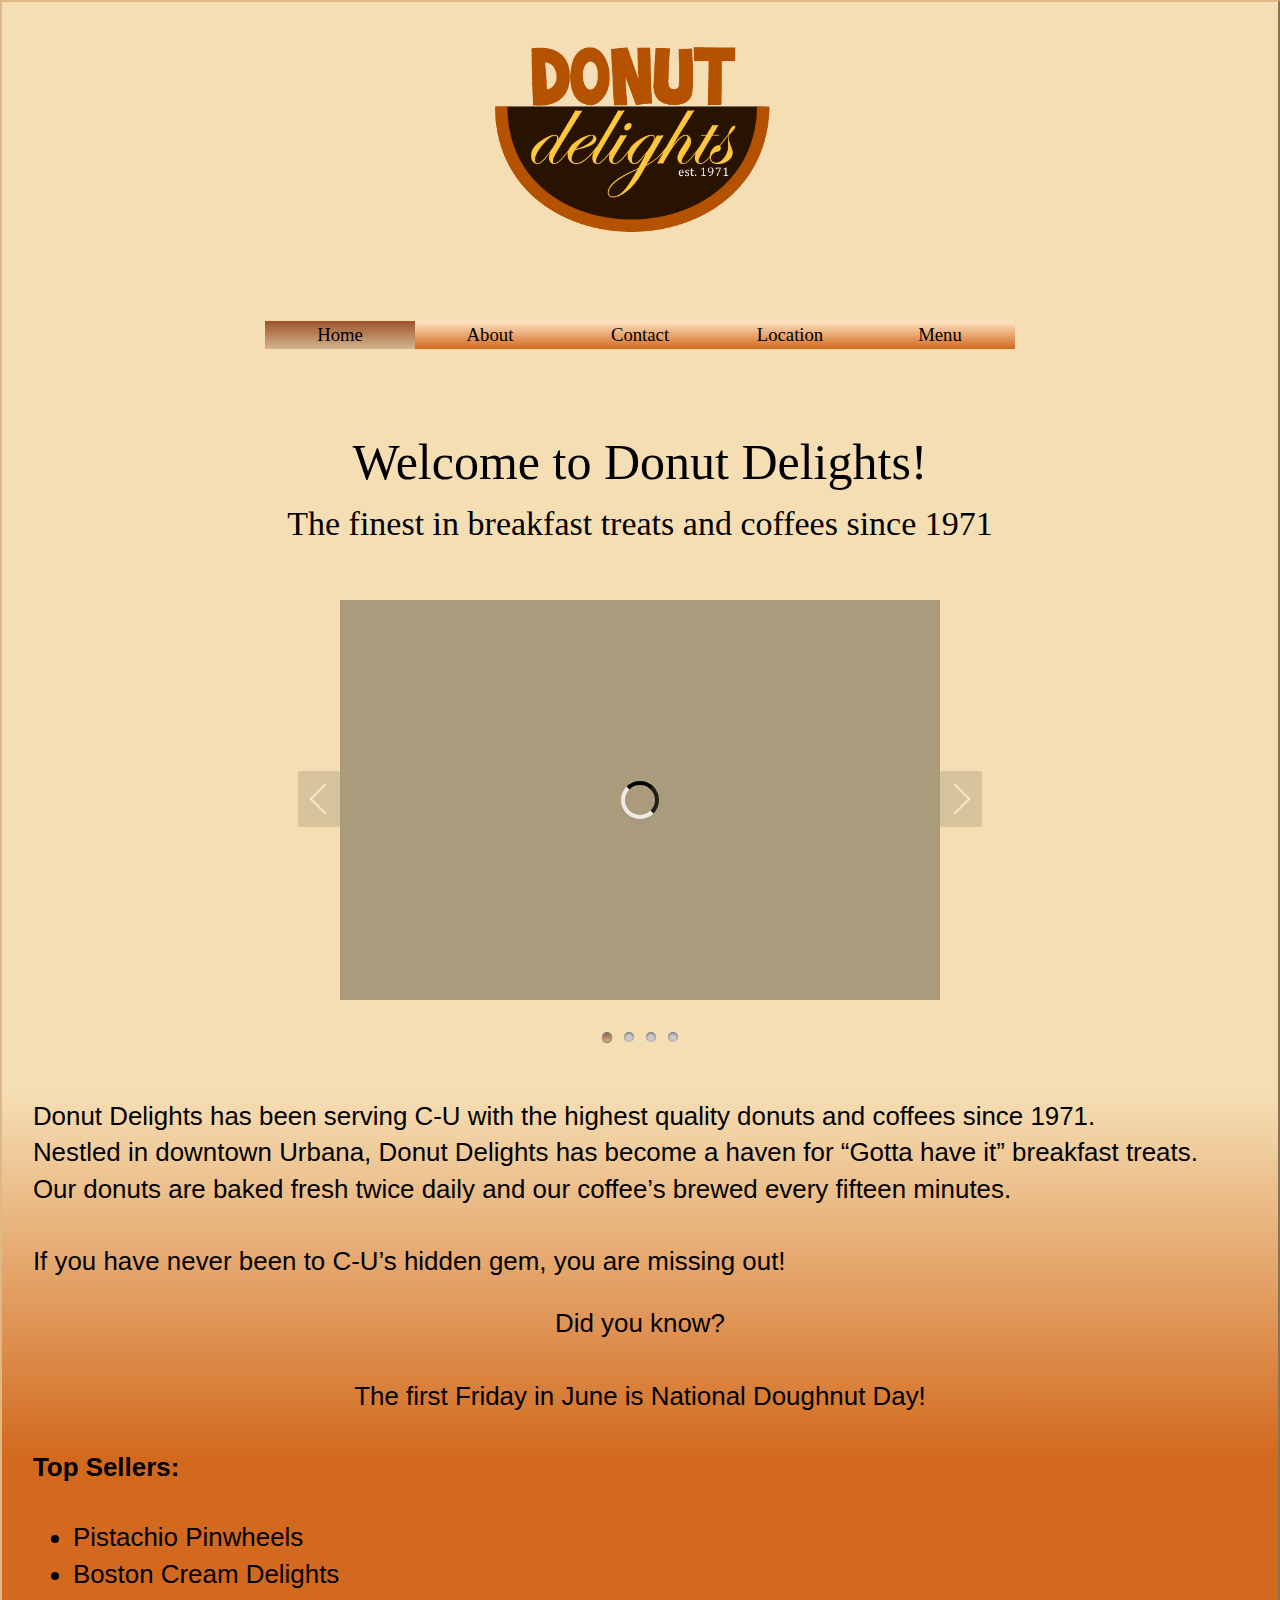
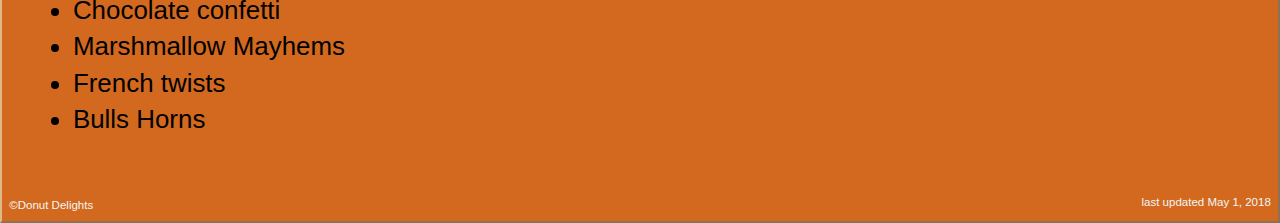
==== index.html @ 2948fbff "update1" ====
<!doctype html>
<html class="no-js" lang="en">
    <head>
        <meta charset="utf-8">
        <meta http-equiv="x-ua-compatible" content="ie=edge">
        <title>Donut Delights</title>
        <meta name="description" content="">
        <meta name="viewport" content="width=device-width, initial-scale=1">

        <script src="js/ninja-slider.js" type="text/javascript"></script>
        <link rel="manifest" href="site.webmanifest">
        <link rel="apple-touch-icon" href="icon.png">
        <!-- Place favicon.ico in the root directory -->
        <link rel="shortcut icon" href="img/favicon.ico">
        <link rel="stylesheet" href="css/normalize.css">
        <link rel="stylesheet" href="css/main.css">
    </head>
    <body>
    <header>
        <!-- buttons to navigate to each section easily -->
        <img src="img/donutDelightsLogo.png" id = "logo" alt="Logo"/>
        <nav>
        <ul id = "nav">
            <li><a href="#" class="navItem active">Home</a></li>
            <li><a href="About.html" class="navItem">About</a></li>
            <li><a href="Contact.html" class="navItem">Contact</a></li>
            <li><a href="Location.html" class="navItem">Location</a></li>
            <li><a href="Menu.html" class="navItem">Menu</a></li>
        </ul>
        </nav>
    </header>
        <!--[if lte IE 9]>
            <p class="browserupgrade">You are using an <strong>outdated</strong> browser. Please <a href="https://browsehappy.com/">upgrade your browser</a> to improve your experience and security.</p>
        <![endif]-->
        <header id = "header">
        <h1>Welcome to Donut Delights!</h1>
        <h2>The finest in breakfast treats and coffees since 1971</h2>
         </header>
        <!-- Add your site or application content here -->
        <article id="MainArticle">
                <section id="Info">
                    <div id="ninja-slider">
                        <div class="slider-inner">
                            <ul>
                                <li>
                                    <a class="ns-img" href="img/IMG_1117.JPG"></a>
                                </li>
                                <li><a class="ns-img" href="img/coffee_and_chokolate.JPG"></a>
                                </li>
                                <li>
                                    <a href="/"><img class="ns-img" src="img/donut-+-hot-coffee-2-copy1.JPG" alt = "coffeedonut"/></a>
                                </li>
                                <li>
                                    <a class="ns-img" href="img/Coffee-1.JPG"></a>
                                </li>
                            </ul>
                            <div class="fs-icon" title="Expand/Close"></div>
                        </div>
                    </div>
                    <p>Donut Delights has been serving C-U with the highest quality donuts and coffees since 1971.<br> 
                        Nestled in downtown Urbana, Donut Delights has become a haven for “Gotta have it” breakfast treats.<br>
                    Our donuts are baked fresh twice daily and our coffee’s brewed every fifteen minutes.<br>
                    <br>If you have never been to C-U’s hidden gem, you are missing out!<br> 
                </p>
                </section>

                <section id="Fact">
                    <p>Did you know?<br><br>
                    The first Friday in June is National Doughnut Day!
                    </p>
                </section>

                <section id="topsellers">
                    <h4>Top Sellers:</h4>
                    <ul id="top">
                        <li>Pistachio Pinwheels</li>
                        <li>Boston Cream Delights</li>
                        <li>Chocolate confetti</li>
                        <li>Marshmallow Mayhems</li>
                        <li>French twists</li>
                        <li>Bulls Horns</li>
                    </ul>
                </section>

                <script type="text/javascript">
                    //The following script is for the group 2 navigation buttons.
                    function switchAutoAdvance() {
                        imageSlider.switchAuto();
                        switchPlayPauseClass();
                    }
                    function switchPlayPauseClass() {
                        var auto = document.getElementById('auto');
                        var isAutoPlay = imageSlider.getAuto();
                        auto.className = isAutoPlay ? "group2-Pause" : "group2-Play";
                        auto.title = isAutoPlay ? "Pause" : "Play";
                    }
                    switchPlayPauseClass();
                </script>

        <script src="js/vendor/modernizr-3.5.0.min.js"></script>
        <script src="https://code.jquery.com/jquery-3.2.1.min.js" integrity="sha256-hwg4gsxgFZhOsEEamdOYGBf13FyQuiTwlAQgxVSNgt4=" crossorigin="anonymous"></script>
        <script>window.jQuery || document.write('<script src="js/vendor/jquery-3.2.1.min.js"><\/script>')</script>
        <script src="js/plugins.js"></script>
        <script src="js/main.js"></script>

        <!-- Google Analytics: change UA-XXXXX-Y to be your site's ID. -->
        <script>
            window.ga=function(){ga.q.push(arguments)};ga.q=[];ga.l=+new Date;
            ga('create','UA-XXXXX-Y','auto');ga('send','pageview')
        </script>
        <script src="https://www.google-analytics.com/analytics.js" async defer></script>
            </article>
            
            <!-- footer -->
            <footer>
                <small style = "color:whitesmoke">&copy;Donut Delights <time style = "color:whitesmoke" datetime="2018-03-31">last updated May 1, 2018</time></small>
            </footer>
    </body>
</html>
---- css/main.css ----
/*! HTML5 Boilerplate v6.0.1 | MIT License | https://html5boilerplate.com/ */

/*
 * What follows is the result of much research on cross-browser styling.
 * Credit left inline and big thanks to Nicolas Gallagher, Jonathan Neal,
 * Kroc Camen, and the H5BP dev community and team.
 */

/* ==========================================================================
   Base styles: opinionated defaults
   ========================================================================== */
   
html 
{
    color: #222;
    font-size: 1em;
    line-height: 1.4;
    background-image: linear-gradient(to top, chocolate 20%, wheat 40%);
}

header #logo
{
    display: block;
    margin-left: auto;
    margin-right: auto;
    width: 50%;
}

#header h1
{
    font-family: "Brush Script MT", cursive;
	font-size: 50px;
	font-style: normal;
	font-variant: normal;
	font-weight: 500;
    line-height: 27px;
    text-align: center;
    margin-top: 2em;
}

#header h2
{
    font-family: "Brush Script MT", cursive;
	font-size: 34px;
	font-style: normal;
	font-variant: normal;
	font-weight: 500;
    line-height: 27px;
    text-align: center;
}

body 
{ 
    color: black;
    margin-left: 0;
    padding: 0;
    font-size: 90%;
    border: 2px outset burlywood;
    font-family: 'Gill Sans', 'Gill Sans MT', Calibri, 'Trebuchet MS', sans-serif;
    box-shadow: 3px 3px 2px 2px green;
}

p
{
    margin-top: 2%;
}

figure figcaption 
{
    text-align: center;
    color: yellow;
}

#MainArticle 
{
    margin: 1em;
    font-size: 1.8em;
    padding: 5px;
}

#italics
{
    font-style: italic;
}

#location
{
    text-align: center;
    font-style: italic;
    font-weight: bolder;
}

#location2
{
    text-align: center;
    font-style: italic;
    font-weight: bolder;
}


#bakery
{
    height: 600px;
    width: 600px;
}

/* Style inputs with type="text", select elements and textareas */
input[type=text], select, textarea {
    width: 100%; /* Full width */
    padding: 12px; /* Some padding */  
    box-sizing: border-box; /* Make sure that padding and width stays in place */
    margin-top: 15px; /* Add a top margin */
    margin-bottom: 45px; /* Bottom margin */
    resize: vertical /* Allow the user to vertically resize the textarea (not horizontally) */
}

/* Style the submit button with a specific background color etc */
input[type=submit] {
    background-image: linear-gradient(tan, bisque);
    color: black;
    padding: 12px 20px;
    border: none;
    border-radius: 4px;
    cursor: pointer;
    float: right;
}

/* When moving the mouse over the submit button, add a darker green color */
input[type=submit]:hover {
    background-image: linear-gradient(chocolate, bisque);
}

/* Add a background color and some padding around the form */
.container {
    padding: 10px;
}

#ninja-slider {
    width:100%;
    padding: 30px 0;

    margin:0 auto;
    overflow:hidden;
    box-sizing:border-box;
}

#ninja-slider.fullscreen {
    background:#000;
}


#ninja-slider .fs-icon {
    top:6px;
    right:6px;
    width:60px;
    height:26px;
    background: rgba(0,0,0,0.2);
    z-index:2;
    color:white;
    text-align:center;
    font:bold 11px/26px arial;
    border:1px solid rgba(255,255,255,0.3);
    border-radius:2px;
    opacity:0;
    -webkit-transition:opacity 0.8s;
    transition:opacity 0.8s;
}

#ninja-slider .slider-inner:hover .fs-icon,
#ninja-slider.fullscreen .fs-icon {
    opacity: 1;
}
#ninja-slider.fullscreen div.fs-icon {
    right:30px;
}

#ninja-slider .fs-icon::before {      
    content:"EXPAND";
    display:block;
}

#ninja-slider.fullscreen .fs-icon::before {
    content:"CLOSE";
}


#ninja-slider .slider-inner {
    max-width:600px;
    margin:0 auto;/*center-aligned */
    font-size:0px;
    position:relative;
}

#ninja-slider.fullscreen .slider-inner {
    width:95%;
    max-width:800px;
}

#ninja-slider ul {
    position:relative;
    list-style:none;
    padding:0;
}

#ninja-slider li {
    
    width:100%;
    height:100%;
    top:0;
    left:0;
    position: absolute;
    font-size:12px;
    list-style:none;
    margin:0;
    padding:0;
    opacity:0;
    overflow:hidden;
    box-sizing:border-box;
}

#ninja-slider li.ns-show {
    opacity:1;
}



/* --------- slider image ------- */  
#ninja-slider .ns-img {
    background-color:rgba(0,0,0,0.3);
    background-size:contain;/*Note: If transitionType is zoom, it will be overridden to cover.*/

    cursor:default;
    display:block;
    position: absolute;
    width:100%;
    height:100%;
    background-repeat:no-repeat;
    background-position:center center;
}


/*---------- Captions -------------------*/
#ninja-slider .caption {
    padding:20px 40px;
    margin:auto;
    left:0;right:0;
    top:auto;bottom:0px;
    width:auto;
    text-align:right;
    font-family:sans-serif;
    font-size:11px;
    color:rgba(255,255,255,0.2);
    background:none;
    /*background:rgba(0,0,0,0.12);*/
    position:absolute;
    box-sizing:border-box;
}
#ninja-slider li .cap1 {
    color:rgba(255,255,255,0.5);
    font:bold 32px arial;
    text-align:center;

    opacity:0;
    bottom:40%;
    -webkit-transition:bottom 1.3s, opacity 1s;
    transition:bottom 1.3s, opacity 1s;
}

/*The cap1 of the current slide */
#ninja-slider li[class*='-'] .cap1 {
    opacity:1;
    bottom:20%;
}
#ninja-slider li .cap2 {
    color:rgba(255, 162, 0, 0.5);
    font-size:23px;
    bottom:15%;
    -webkit-transition-delay: 1s;
    transition-delay: 1s;
}

/*The cap2 of the current slide */
#ninja-slider li[class*='-s'] .cap2 {
    bottom:10%;
}


/* ---------Arrow buttons ------- */   
/* The arrow button id should be: slider id + ("-prev", "-next", and "-pause-play") */ 
#ninja-slider-pause-play { display:none;}  

#ninja-slider-prev, #ninja-slider-next
{
    position: absolute;
    display:block;
    width:42px;
    height:56px;
    line-height:56px;
    top: 50%;
    margin-top:-51px;/*pager's height should also be counted*/
    background-color:rgba(0,0,0,0.4);
    backface-visibility:hidden;
    color:white;
    overflow:hidden;
    white-space:nowrap;
    -webkit-user-select: none;
    user-select:none;
    border-radius:2px;
    z-index:10;
    opacity:0.3; 
    font-family:sans-serif;   
    font-size:13px;
    cursor:pointer;
    -webkit-transition:all 0.7s;
    transition:all 0.7s;
}

.slider-inner:hover #ninja-slider-prev, .slider-inner:hover #ninja-slider-next {
    opacity:1;
}


#ninja-slider-prev {
    left: -42px; /*set it with a positive value if .slider-inner does not have max-width setting.*/
}
#ninja-slider-next {
    right: -42px;
}

/* arrows */
#ninja-slider-prev::before, #ninja-slider-next::before {
    position: absolute;
    top: 17px;
    content: "";
    display: inline-block;
    width: 20px;
    height: 20px;
    border-left: 2px solid white;
    border-top: 2px solid white;
    backface-visibility:hidden;
}

#ninja-slider-prev::before {
    -ms-transform:rotate(-45deg);/*IE 9*/
    -webkit-transform:rotate(-45deg);
    transform: rotate(-45deg);
    right:4px;
}

#ninja-slider-next::before {
    -ms-transform:rotate(135deg);/*IE 9*/
    -webkit-transform:rotate(135deg);
    transform: rotate(135deg);
    left:4px;
}


/*pagination num within the arrow buttons*/
#ninja-slider-prev div, #ninja-slider-next div {display:none;}


/*------ pager(nav bullets) ------*/      
/* The pager id should be: slider id + "-pager" */
/* #ninja-slider-pager { display:none;}*/
#ninja-slider-pager
{
    padding-top:30px; /* set the distance away from the slider */
    margin:0 auto; /* center align */
    text-align:center;
    display:table;
    font-size:0;
}
         
#ninja-slider-pager a 
{
    display:inline-block;
    width: 10px;
    height: 10px;
    background-color: #CCC;
    font-size:0; /* Non-zero will show the index num */
    margin:2px 6px;
    cursor:pointer;
    border-radius:10px;
    box-shadow:inset 0 1px 3px #666666;
}

#ninja-slider-pager a:hover 
{
    opacity:0.6;
}
#ninja-slider-pager a.active 
{
    background-color:#1293dc;
    box-shadow:inset 0 1px 3px -1px #28b4ea,0 1px 1px rgba(0,0,0,.5);
}

   

#ninja-slider-pager, #ninja-slider-prev, #ninja-slider-next, #ninja-slider-pause-play
{
    -webkit-touch-callout: none;
    -webkit-user-select: none;
    user-select: none;
}


/*Responsive settings*/
@media only screen and (max-width:600px){

    #ninja-slider-prev, #ninja-slider-next, #ninja-slider-pager {
        display:none;
    }

    
    #ninja-slider li .cap1 {
        font-size:20px;
    }
}

#MainArticle pre
{
    font-size: 60%
}

#prices p
{
    text-align: right;
}


.column 
{
    float: left;
    width: 50%;
}

.row:after 
{
    content: "";
    display: table;
    clear: both;
}

#case
{
    width: 600px;
    margin-bottom: 4em;
}

dl dt
{
    font-weight: bolder;
}

dl dd
{
    font: italic;
}

#info
{
    text-align: left;
}

#Fact p
{
    text-align: center;
}

#homelogo
{
   float: right;
}

#display
{
    float: right;
    margin-right: 3em;
    width: 550px
}

#fire
{
    float: right;
    width: 650px;
}
article a:link 
{
    color: green;
}

article a:visited 
{
    color: red;
}

article a:hover
{
    color: blue;
    font-weight: bold;
}

article figure 
{
    float: right;
	margin: 0 1em 1em 1em;
}

article figcaption 
{
	display: block;
	font-weight: bolder;
	padding-top: 0em;
	border-bottom: 1px solid;
}

article img 
{
    padding: 2px;
    margin: 0px 0px 15px 15px;
    width: 450px;
    height: 400px;
}

#nav
{
    list-style-type: none;
    width:750px;
    margin: 0 auto;
    padding: 0;
    overflow: hidden;
}

#nav li 
{
    float: left;
    background-image: linear-gradient(bisque, chocolate);
}

#nav a
{
    text-align: center;
    display: block;
    font-size: 1.5em;
    font-weight: bolder;
    font: lighter 130%/150% "Calibri italic";
    color: black;
    width: 150px; 
    text-decoration: none;

}

.navItem:hover
{
    background-image: linear-gradient(sienna,tan);
}

.navItem:focus
{
    background-color: chocolate;
}

.active 
{
    background-image: linear-gradient(sienna,tan);
}

time 
{
    float: right;
}

footer 
{
    margin: 0.5em;
}

/*
 * Remove text-shadow in selection highlight:
 * https://twitter.com/miketaylr/status/12228805301
 *
 * Vendor-prefixed and regular ::selection selectors cannot be combined:
 * https://stackoverflow.com/a/16982510/7133471
 *
 * Customize the background color to match your design.
 */

::-moz-selection {
    background: #b3d4fc;
    text-shadow: none;
}

::selection {
    background: #b3d4fc;
    text-shadow: none;
}

/*
 * A better looking default horizontal rule
 */

hr {
    display: block;
    height: 1px;
    border: 0;
    border-top: 1px solid #ccc;
    margin: 1em 0;
    padding: 0;
}

/*
 * Remove the gap between audio, canvas, iframes,
 * images, videos and the bottom of their containers:
 * https://github.com/h5bp/html5-boilerplate/issues/440
 */

audio,
canvas,
iframe,
img,
svg,
video {
    vertical-align: middle;
}

/*
 * Remove default fieldset styles.
 */

fieldset {
    border: 0;
    margin: 0;
    padding: 0;
}

/*
 * Allow only vertical resizing of textareas.
 */

textarea {
    resize: vertical;
}

/* ==========================================================================
   Browser Upgrade Prompt
   ========================================================================== */

.browserupgrade {
    margin: 0.2em 0;
    background: #ccc;
    color: #000;
    padding: 0.2em 0;
}

/* ==========================================================================
   Author's custom styles
   ========================================================================== */

















/* ==========================================================================
   Helper classes
   ========================================================================== */

/*
 * Hide visually and from screen readers
 */

.hidden {
    display: none !important;
}

/*
 * Hide only visually, but have it available for screen readers:
 * https://snook.ca/archives/html_and_css/hiding-content-for-accessibility
 *
 * 1. For long content, line feeds are not interpreted as spaces and small width
 *    causes content to wrap 1 word per line:
 *    https://medium.com/@jessebeach/beware-smushed-off-screen-accessible-text-5952a4c2cbfe
 */

.visuallyhidden {
    border: 0;
    clip: rect(0 0 0 0);
    -webkit-clip-path: inset(50%);
    clip-path: inset(50%);
    height: 1px;
    margin: -1px;
    overflow: hidden;
    padding: 0;
    position: absolute;
    width: 1px;
    white-space: nowrap; /* 1 */
}

/*
 * Extends the .visuallyhidden class to allow the element
 * to be focusable when navigated to via the keyboard:
 * https://www.drupal.org/node/897638
 */

.visuallyhidden.focusable:active,
.visuallyhidden.focusable:focus {
    clip: auto;
    -webkit-clip-path: none;
    clip-path: none;
    height: auto;
    margin: 0;
    overflow: visible;
    position: static;
    width: auto;
    white-space: inherit;
}

/*
 * Hide visually and from screen readers, but maintain layout
 */

.invisible {
    visibility: hidden;
}

/*
 * Clearfix: contain floats
 *
 * For modern browsers
 * 1. The space content is one way to avoid an Opera bug when the
 *    `contenteditable` attribute is included anywhere else in the document.
 *    Otherwise it causes space to appear at the top and bottom of elements
 *    that receive the `clearfix` class.
 * 2. The use of `table` rather than `block` is only necessary if using
 *    `:before` to contain the top-margins of child elements.
 */

.clearfix:before,
.clearfix:after {
    content: " "; /* 1 */
    display: table; /* 2 */
}

.clearfix:after {
    clear: both;
}

/* ==========================================================================
   EXAMPLE Media Queries for Responsive Design.
   These examples override the primary ('mobile first') styles.
   Modify as content requires.
   ========================================================================== */

@media only screen and (min-width: 35em) {
    /* Style adjustments for viewports that meet the condition */
}

@media print,
       (-webkit-min-device-pixel-ratio: 1.25),
       (min-resolution: 1.25dppx),
       (min-resolution: 120dpi) {
    /* Style adjustments for high resolution devices */
}

/* ==========================================================================
   Print styles.
   Inlined to avoid the additional HTTP request:
   http://www.phpied.com/delay-loading-your-print-css/
   ========================================================================== */

@media print {
    *,
    *:before,
    *:after {
        background: transparent !important;
        color: #000 !important; /* Black prints faster:
                                   http://www.sanbeiji.com/archives/953 */
        box-shadow: none !important;
        text-shadow: none !important;
    }

    a,
    a:visited {
        text-decoration: underline;
    }

    a[href]:after {
        content: " (" attr(href) ")";
    }

    abbr[title]:after {
        content: " (" attr(title) ")";
    }

    /*
     * Don't show links that are fragment identifiers,
     * or use the `javascript:` pseudo protocol
     */

    a[href^="#"]:after,
    a[href^="javascript:"]:after {
        content: "";
    }

    pre {
        white-space: pre-wrap !important;
    }
    pre,
    blockquote {
        border: 1px solid #999;
        page-break-inside: avoid;
    }

    /*
     * Printing Tables:
     * http://css-discuss.incutio.com/wiki/Printing_Tables
     */

    thead {
        display: table-header-group;
    }

    tr,
    img {
        page-break-inside: avoid;
    }

    p,
    h2,
    h3 {
        orphans: 3;
        widows: 3;
    }

    h2,
    h3 {
        page-break-after: avoid;
    }
}
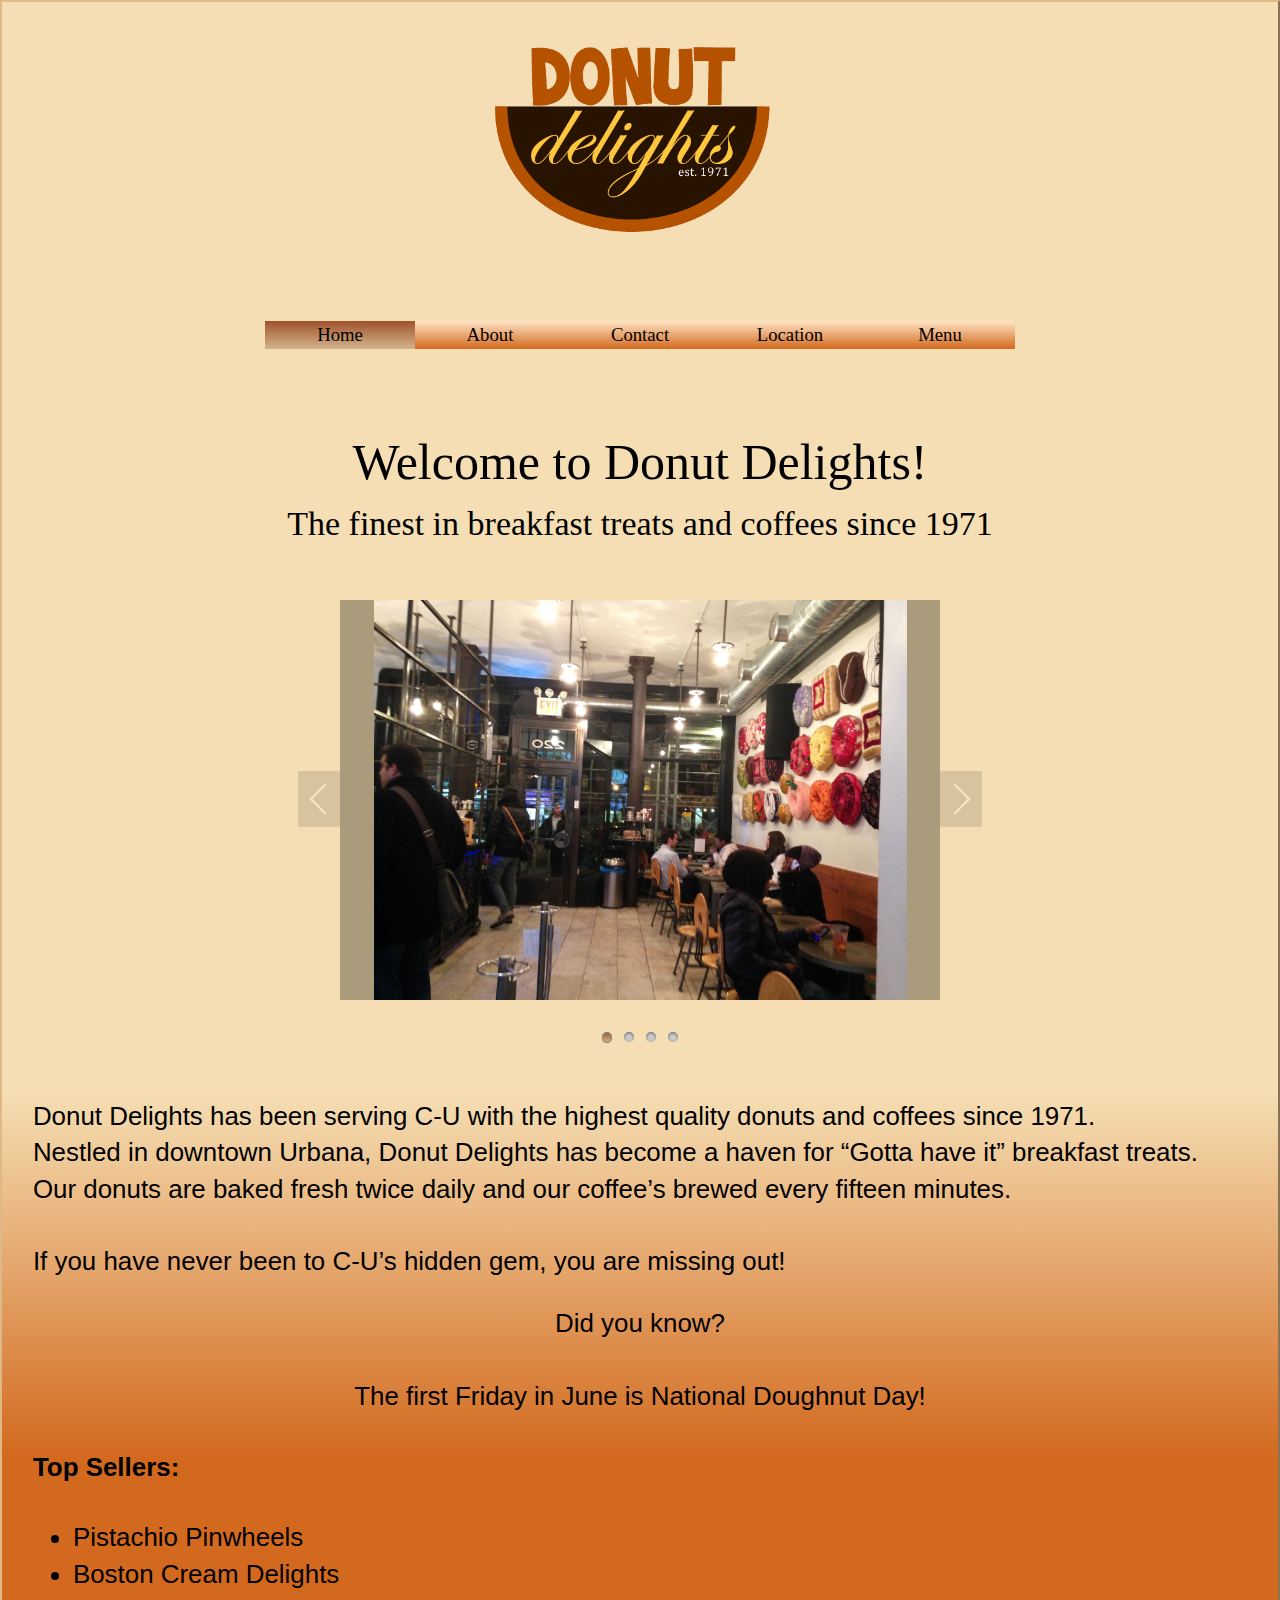
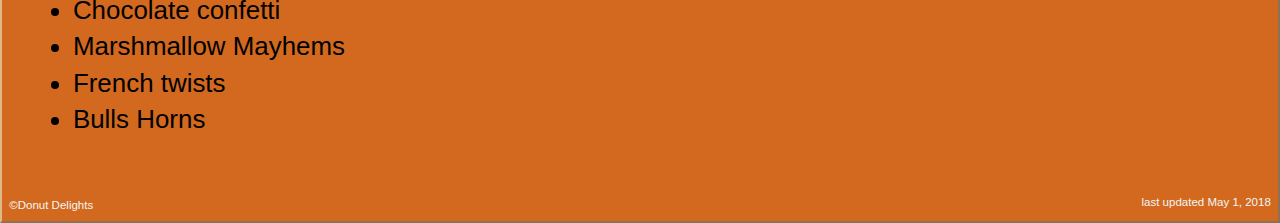
==== commit 13d918c1: "update7" ====
--- a/index.html
+++ b/index.html
@@ -43,15 +43,15 @@
                         <div class="slider-inner">
                             <ul>
                                 <li>
-                                    <a class="ns-img" href="img/IMG_1117.JPG"></a>
+                                    <a class="ns-img" href="img/IMG_1117.jpg"></a>
                                 </li>
                                 <li><a class="ns-img" href="img/coffee_and_chokolate.JPG"></a>
                                 </li>
                                 <li>
-                                    <a href="/"><img class="ns-img" src="img/donut-+-hot-coffee-2-copy1.JPG" alt = "coffeedonut"/></a>
+                                    <a href="/"><img class="ns-img" src="img/donut-+-hot-coffee-2-copy1.jpg" alt = "coffeedonut"/></a>
                                 </li>
                                 <li>
-                                    <a class="ns-img" href="img/Coffee-1.JPG"></a>
+                                    <a class="ns-img" href="img/Coffee-1."></a>
                                 </li>
                             </ul>
                             <div class="fs-icon" title="Expand/Close"></div>
@@ -75,7 +75,7 @@
                     <ul id="top">
                         <li>Pistachio Pinwheels</li>
                         <li>Boston Cream Delights</li>
-                        <li>Chocolate confetti</li>
+                        <li>Chocolate confetti</li> 
                         <li>Marshmallow Mayhems</li>
                         <li>French twists</li>
                         <li>Bulls Horns</li>
@@ -103,12 +103,15 @@
         <script src="js/plugins.js"></script>
         <script src="js/main.js"></script>
 
-        <!-- Google Analytics: change UA-XXXXX-Y to be your site's ID. -->
+        <!-- Global site tag (gtag.js) - Google Analytics -->
+        <script async src="https://www.googletagmanager.com/gtag/js?id=UA-119029237-1"></script>
         <script>
-            window.ga=function(){ga.q.push(arguments)};ga.q=[];ga.l=+new Date;
-            ga('create','UA-XXXXX-Y','auto');ga('send','pageview')
+        window.dataLayer = window.dataLayer || [];
+        function gtag(){dataLayer.push(arguments);}
+        gtag('js', new Date());
+
+        gtag('config', 'UA-119029237-1');
         </script>
-        <script src="https://www.google-analytics.com/analytics.js" async defer></script>
             </article>
             
             <!-- footer -->
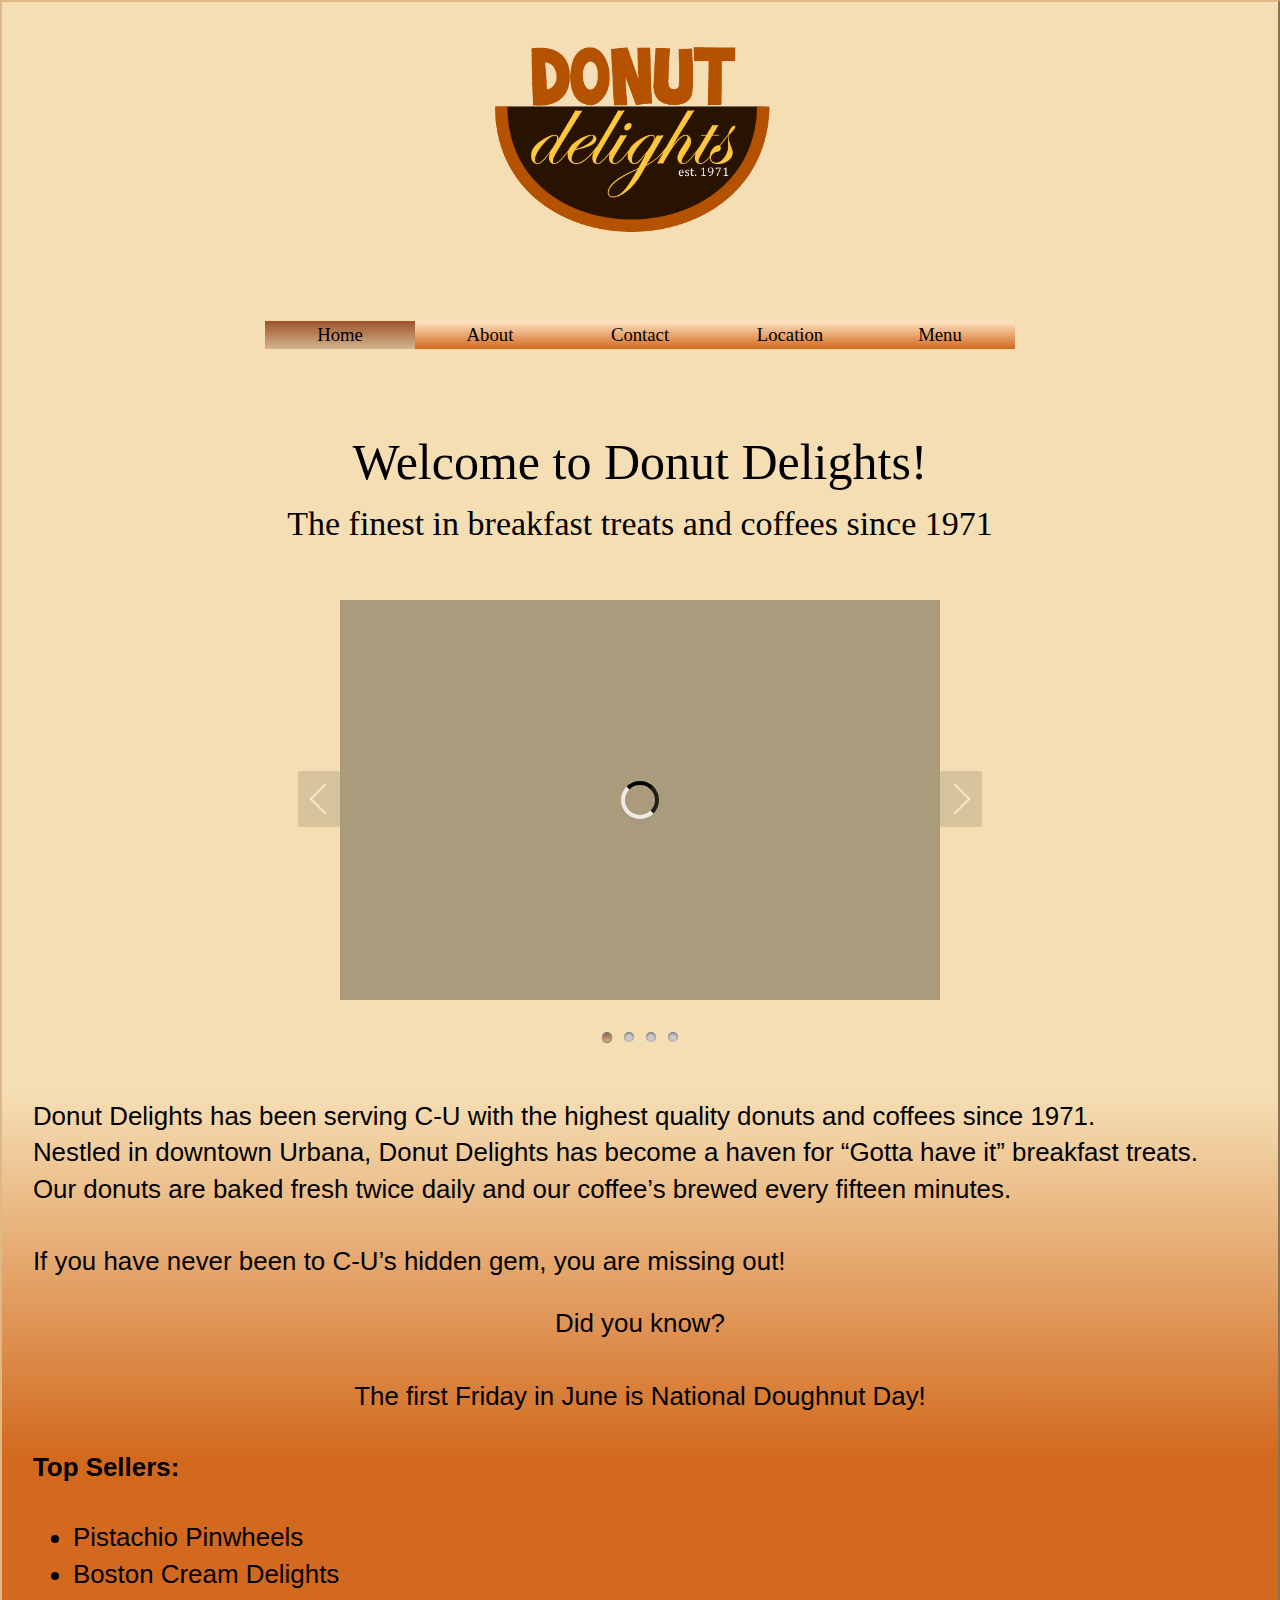
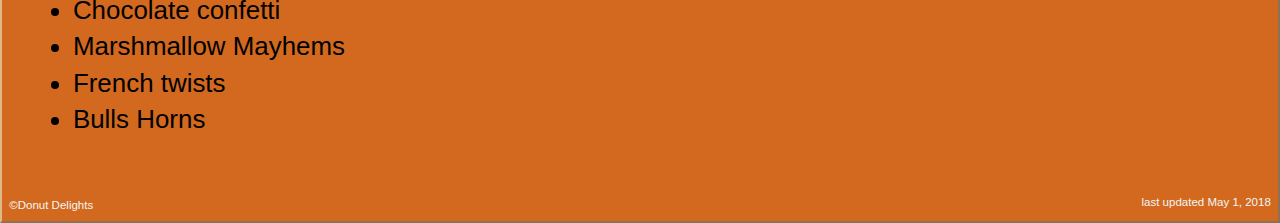
==== commit b5f66f16: "update" ====
--- a/index.html
+++ b/index.html
@@ -43,15 +43,15 @@
                         <div class="slider-inner">
                             <ul>
                                 <li>
-                                    <a class="ns-img" href="img/IMG_1117.jpg"></a>
+                                    <a class="ns-img" href="img/IMG_1117.JPG"></a>
                                 </li>
                                 <li><a class="ns-img" href="img/coffee_and_chokolate.JPG"></a>
                                 </li>
                                 <li>
-                                    <a href="/"><img class="ns-img" src="img/donut-+-hot-coffee-2-copy1.jpg" alt = "coffeedonut"/></a>
+                                    <a href="/"><img class="ns-img" src="img/donut-+-hot-coffee-2-copy1.JPG" alt = "coffeedonut"/></a>
                                 </li>
                                 <li>
-                                    <a class="ns-img" href="img/Coffee-1."></a>
+                                    <a class="ns-img" href="img/Coffee-1.jpg"></a>
                                 </li>
                             </ul>
                             <div class="fs-icon" title="Expand/Close"></div>
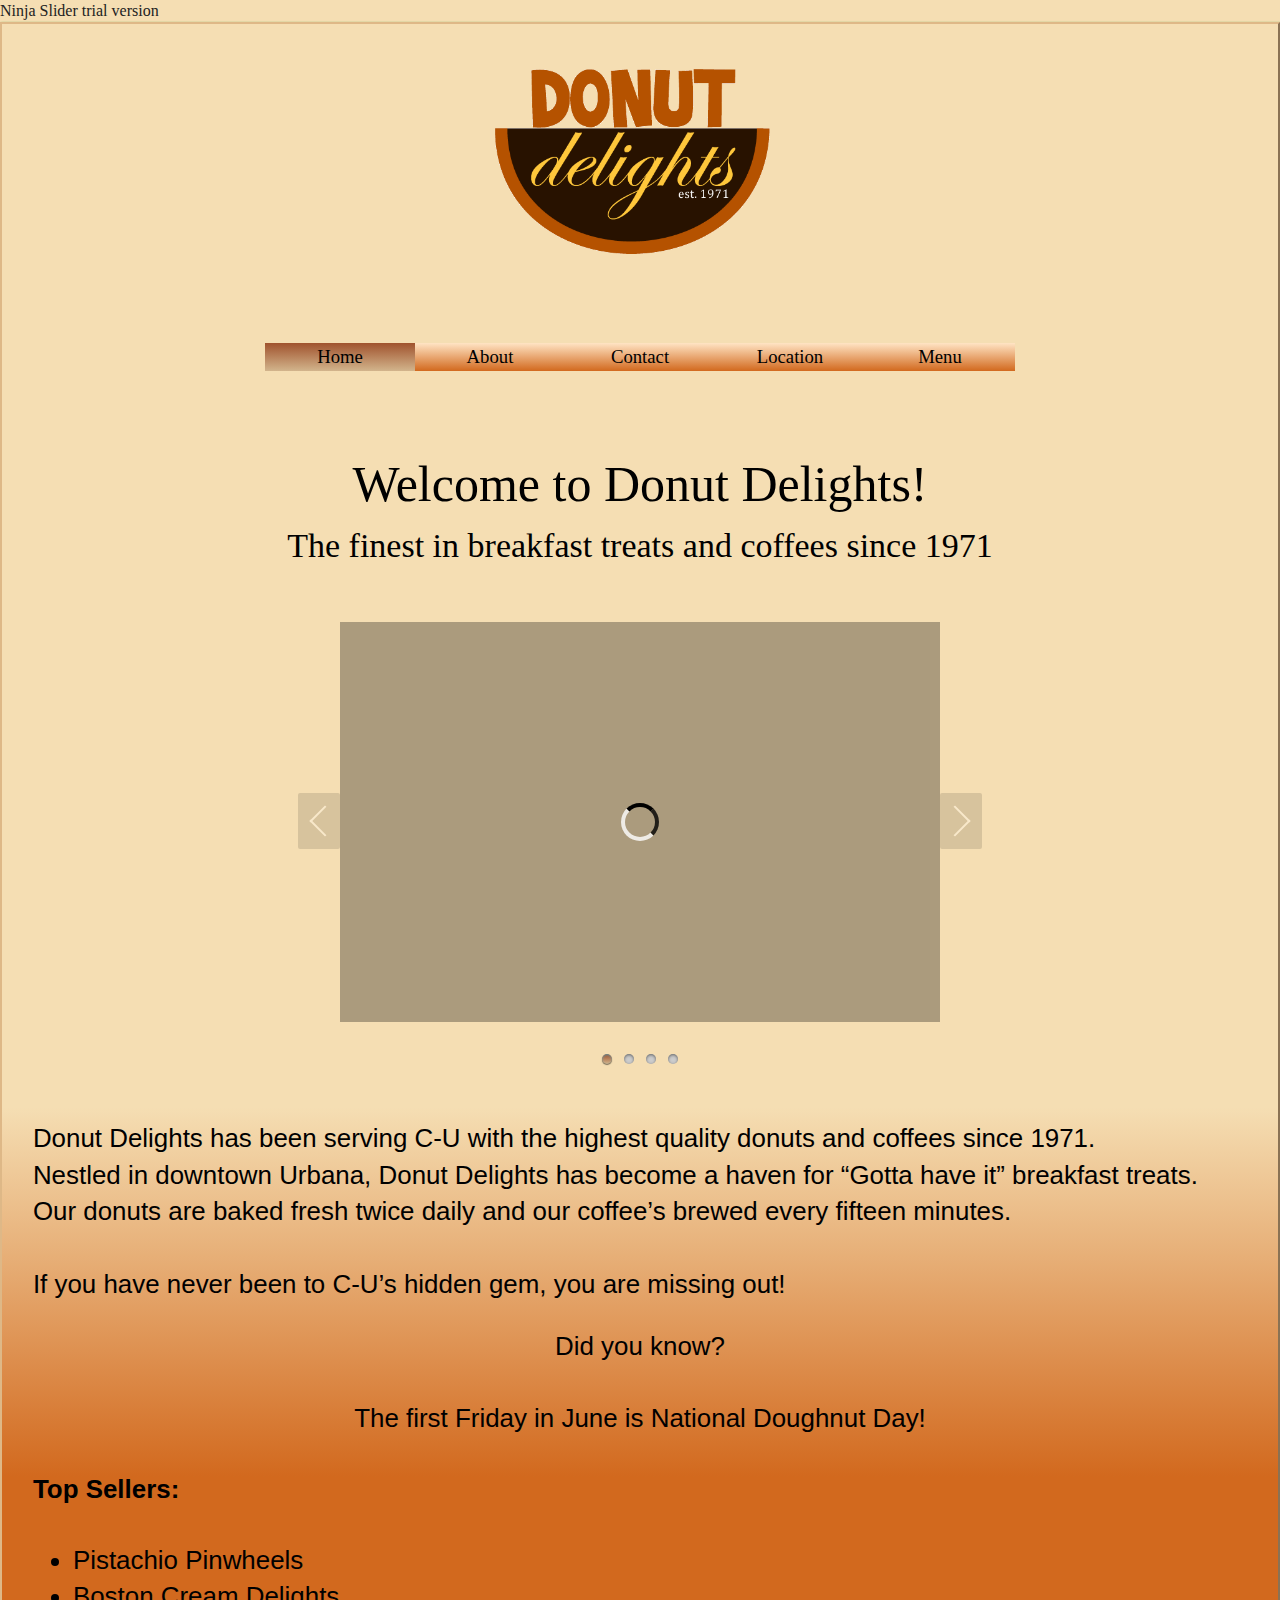
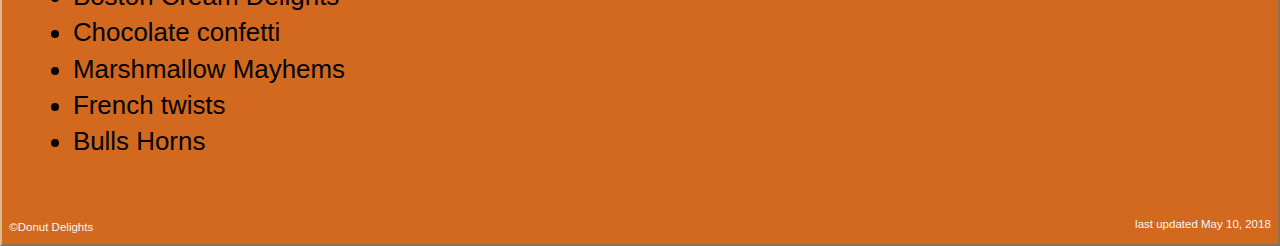
==== commit 419075c8: "update" ====
--- a/index.html
+++ b/index.html
@@ -116,7 +116,7 @@
             
             <!-- footer -->
             <footer>
-                <small style = "color:whitesmoke">&copy;Donut Delights <time style = "color:whitesmoke" datetime="2018-03-31">last updated May 1, 2018</time></small>
+                <small style = "color:whitesmoke">&copy;Donut Delights <time style = "color:whitesmoke" datetime="2018-03-31">last updated May 10, 2018</time></small>
             </footer>
     </body>
 </html>
--- a/css/main.css
+++ b/css/main.css
@@ -104,18 +104,10 @@
     width: 600px;
 }
 
-/* Style inputs with type="text", select elements and textareas */
-input[type=text], select, textarea {
-    width: 100%; /* Full width */
-    padding: 12px; /* Some padding */  
-    box-sizing: border-box; /* Make sure that padding and width stays in place */
-    margin-top: 15px; /* Add a top margin */
-    margin-bottom: 45px; /* Bottom margin */
-    resize: vertical /* Allow the user to vertically resize the textarea (not horizontally) */
-}
-
-/* Style the submit button with a specific background color etc */
-input[type=submit] {
+button
+{
+    width: 250px;
+    height: 75px;
     background-image: linear-gradient(tan, bisque);
     color: black;
     padding: 12px 20px;
@@ -125,12 +117,21 @@
     float: right;
 }
 
-/* When moving the mouse over the submit button, add a darker green color */
-input[type=submit]:hover {
+button:hover
+{
     background-image: linear-gradient(chocolate, bisque);
 }
 
-/* Add a background color and some padding around the form */
+input[type=text], select, textarea {
+    width: 100%; 
+    padding: 12px;   
+    box-sizing: border-box; 
+    margin-top: 15px; 
+    margin-bottom: 45px; 
+    resize: vertical 
+}
+
+
 .container {
     padding: 10px;
 }
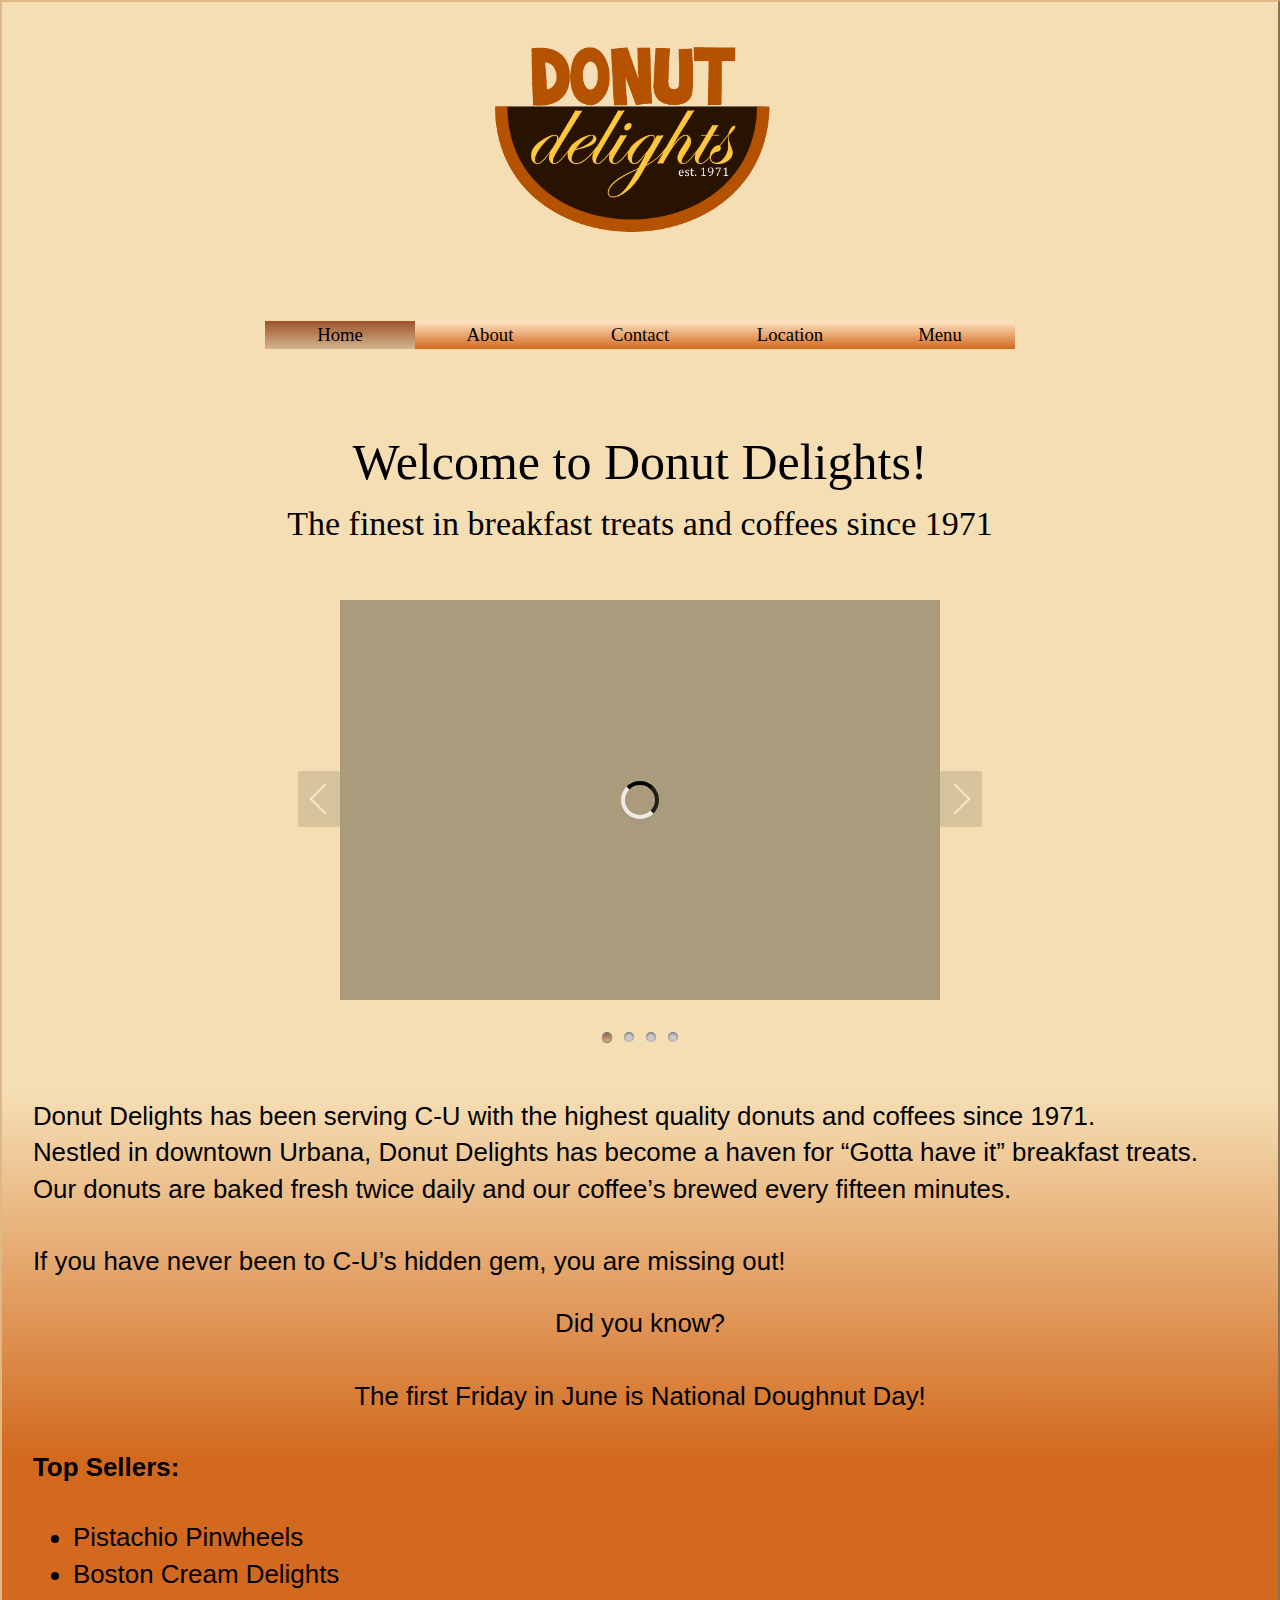
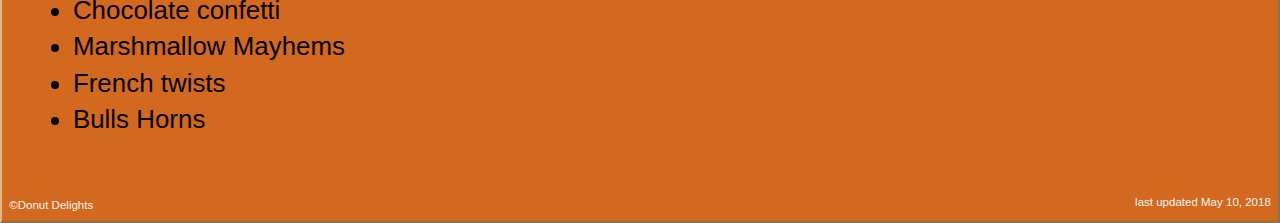
==== commit 65eef574: "update" ====
--- a/index.html
+++ b/index.html
@@ -116,7 +116,7 @@
             
             <!-- footer -->
             <footer>
-                <small style = "color:whitesmoke">&copy;Donut Delights <time style = "color:whitesmoke" datetime="2018-03-31">last updated May 10, 2018</time></small>
+                <small style = "color:whitesmoke">&copy;Donut Delights <time style = "color:whitesmoke" datetime="2018-05-10">last updated May 10, 2018</time></small>
             </footer>
     </body>
 </html>
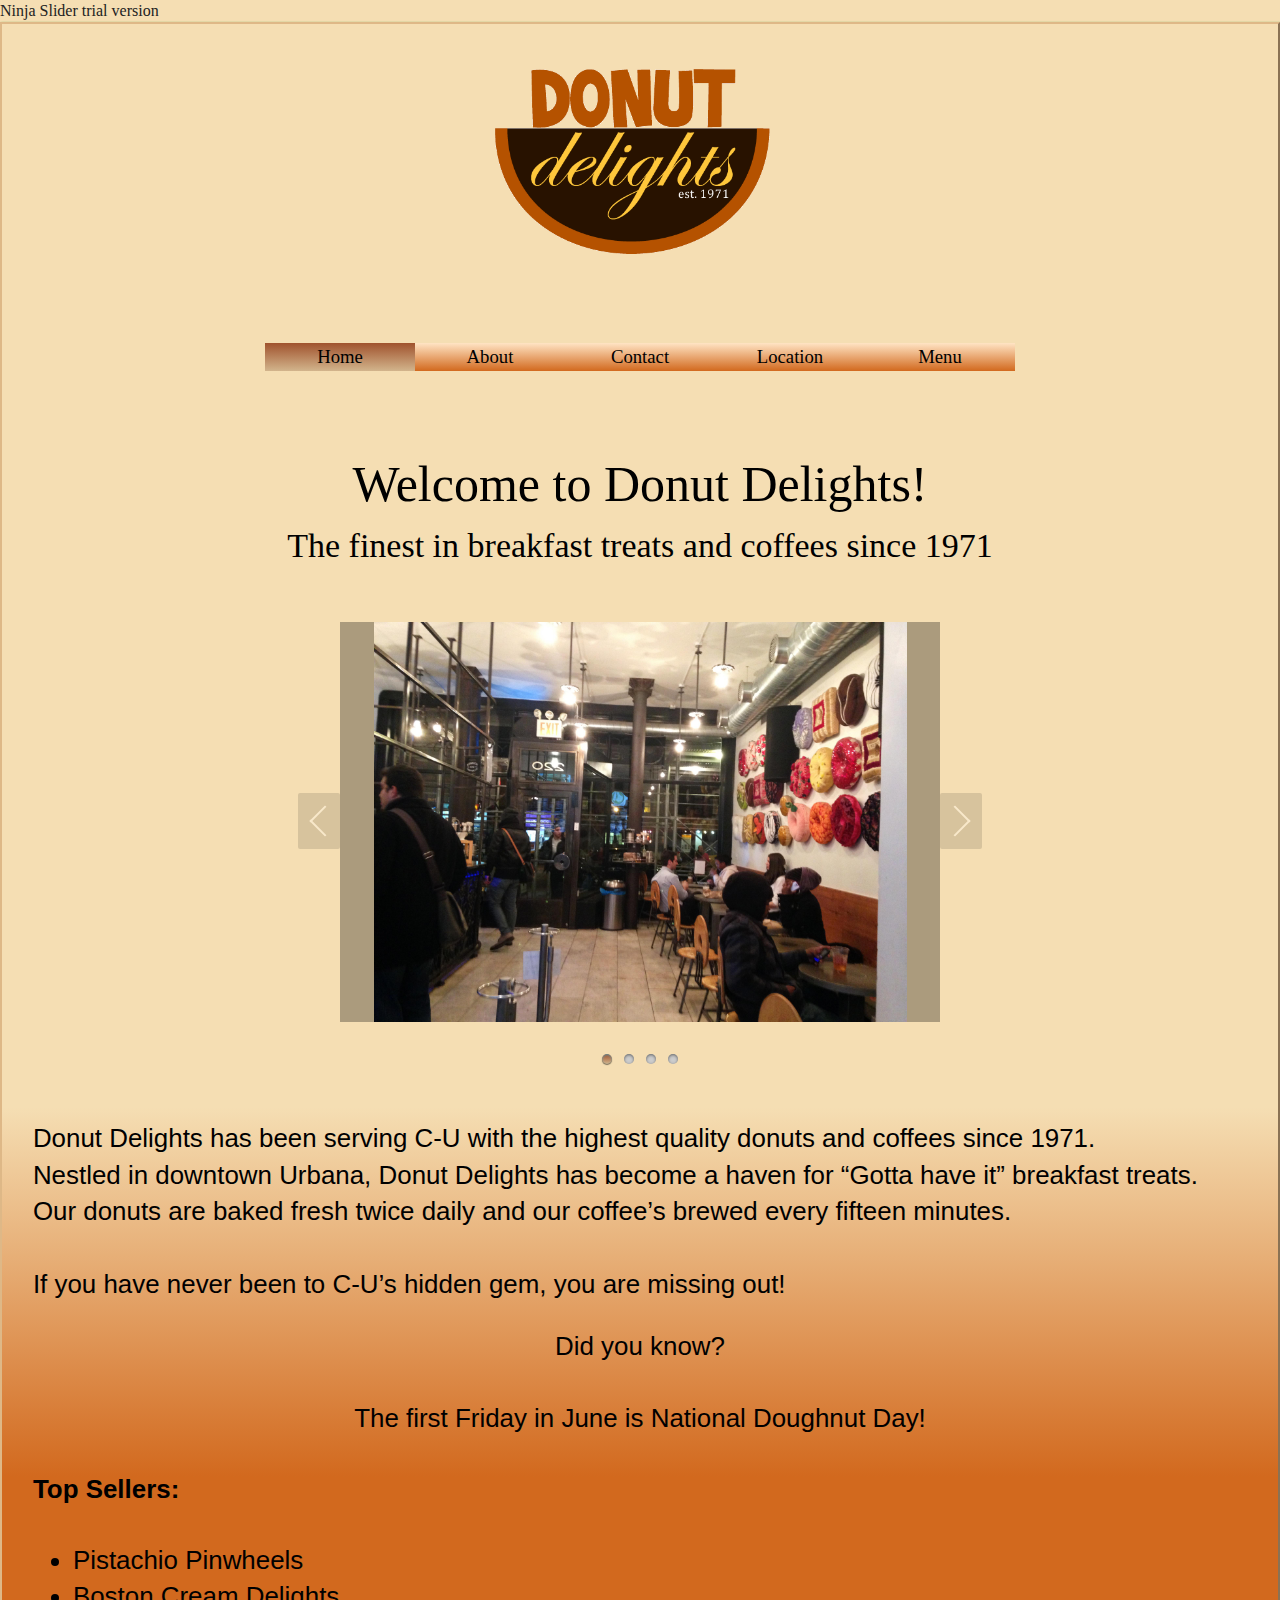
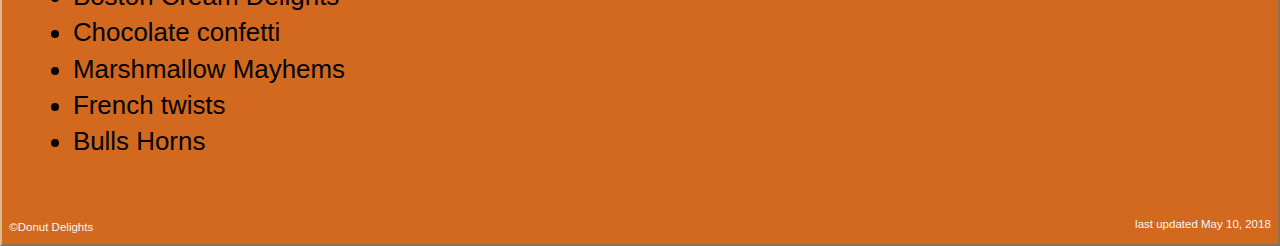
==== commit d53e0243: "update" ====
--- a/index.html
+++ b/index.html
@@ -43,12 +43,12 @@
                         <div class="slider-inner">
                             <ul>
                                 <li>
-                                    <a class="ns-img" href="img/IMG_1117.JPG"></a>
+                                    <a class="ns-img" href="img/IMG_1117.jpg"></a>
                                 </li>
                                 <li><a class="ns-img" href="img/coffee_and_chokolate.JPG"></a>
                                 </li>
                                 <li>
-                                    <a href="/"><img class="ns-img" src="img/donut-+-hot-coffee-2-copy1.JPG" alt = "coffeedonut"/></a>
+                                    <a href="/"><img class="ns-img" src="img/donut-+-hot-coffee-2-copy1.jpg" alt = "coffeedonut"/></a>
                                 </li>
                                 <li>
                                     <a class="ns-img" href="img/Coffee-1.jpg"></a>
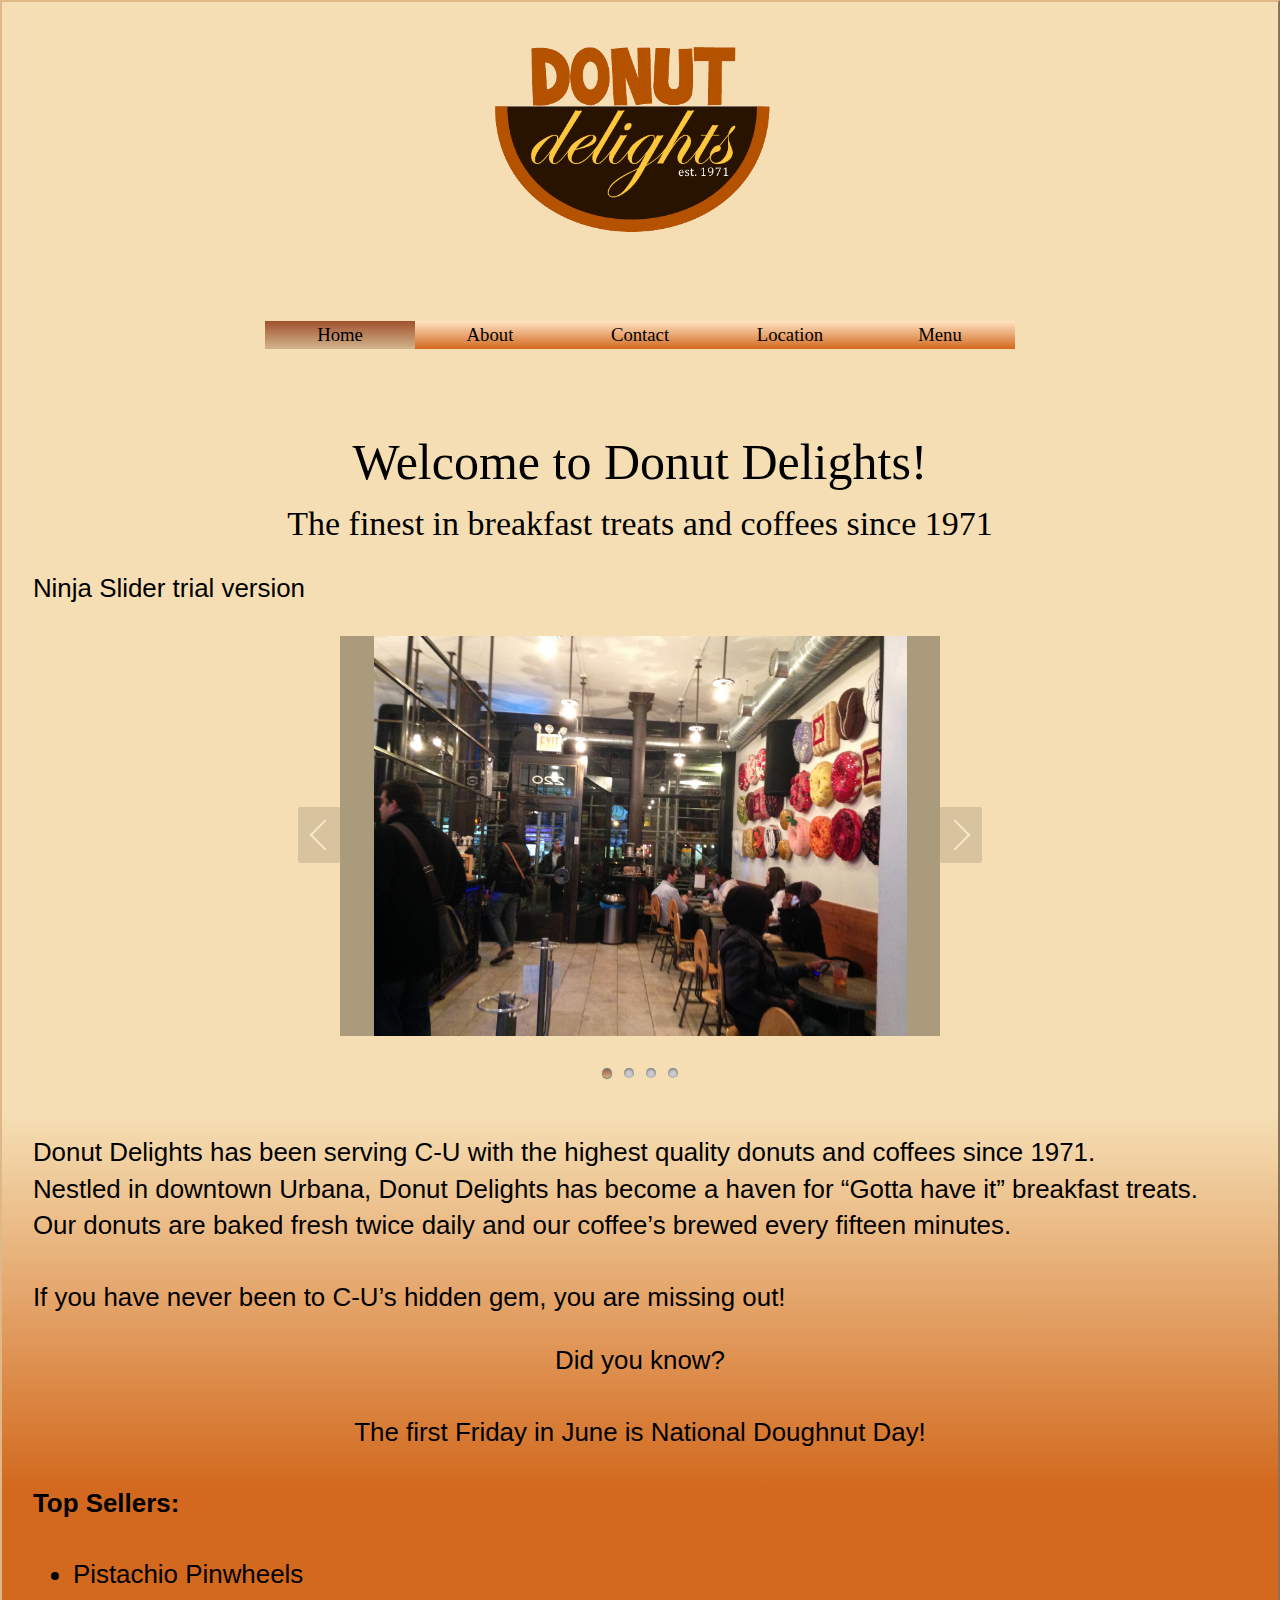
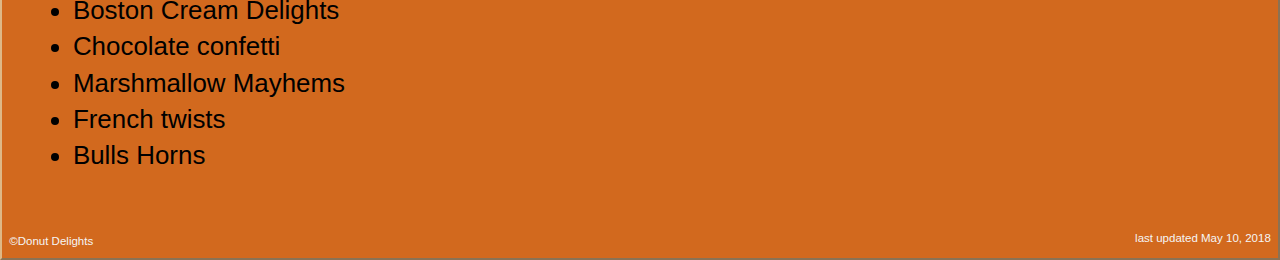
==== commit c723e973: "update" ====
--- a/index.html
+++ b/index.html
@@ -43,15 +43,15 @@
                         <div class="slider-inner">
                             <ul>
                                 <li>
-                                    <a class="ns-img" href="img/IMG_1117.jpg"></a>
+                                    <a class="ns-img" href="img/slider1.jpg"></a>
                                 </li>
-                                <li><a class="ns-img" href="img/coffee_and_chokolate.JPG"></a>
+                                <li><a class="ns-img" href="img/slider2.JPG"></a>
                                 </li>
                                 <li>
-                                    <a href="/"><img class="ns-img" src="img/donut-+-hot-coffee-2-copy1.jpg" alt = "coffeedonut"/></a>
+                                    <a href="/"><img class="ns-img" src="img/slider3.jpg" alt = "coffeedonut"/></a>
                                 </li>
                                 <li>
-                                    <a class="ns-img" href="img/Coffee-1.jpg"></a>
+                                    <a class="ns-img" href="img/slider4.jpg"></a>
                                 </li>
                             </ul>
                             <div class="fs-icon" title="Expand/Close"></div>
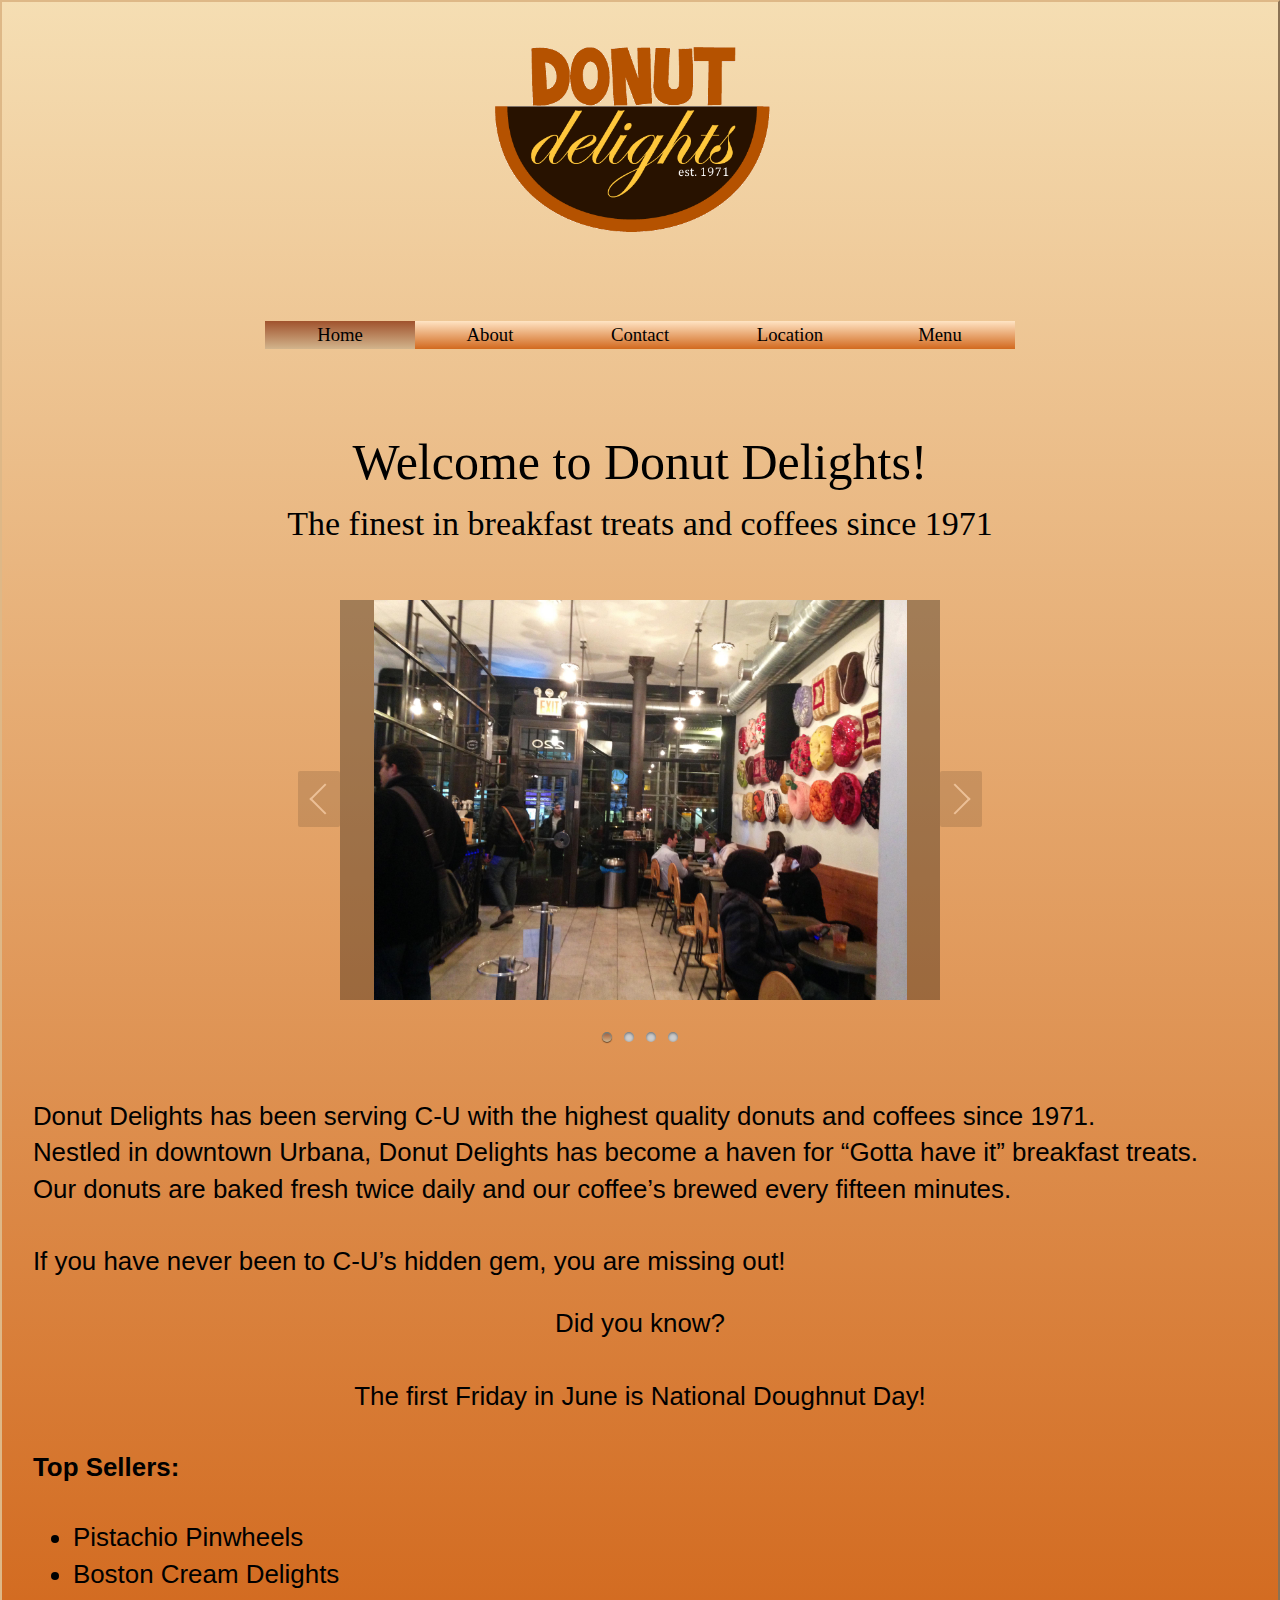
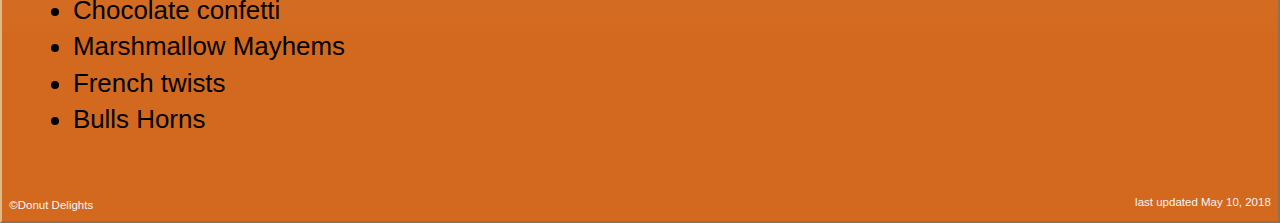
==== commit 23221814: "update" ====
--- a/index.html
+++ b/index.html
@@ -94,7 +94,6 @@
                         auto.className = isAutoPlay ? "group2-Pause" : "group2-Play";
                         auto.title = isAutoPlay ? "Pause" : "Play";
                     }
-                    switchPlayPauseClass();
                 </script>
 
         <script src="js/vendor/modernizr-3.5.0.min.js"></script>
--- a/css/main.css
+++ b/css/main.css
@@ -15,7 +15,7 @@
     color: #222;
     font-size: 1em;
     line-height: 1.4;
-    background-image: linear-gradient(to top, chocolate 20%, wheat 40%);
+    background-image: linear-gradient(to top, chocolate 10%, wheat 100%);
 }
 
 header #logo
@@ -122,7 +122,18 @@
     background-image: linear-gradient(chocolate, bisque);
 }
 
-input[type=text], select, textarea {
+#_replyto
+{
+    width: 100%; 
+    padding: 12px;   
+    box-sizing: border-box; 
+    margin-top: 15px; 
+    margin-bottom: 45px; 
+    resize: vertical 
+}
+
+input[type=text], select, textarea 
+{
     width: 100%; 
     padding: 12px;   
     box-sizing: border-box; 
